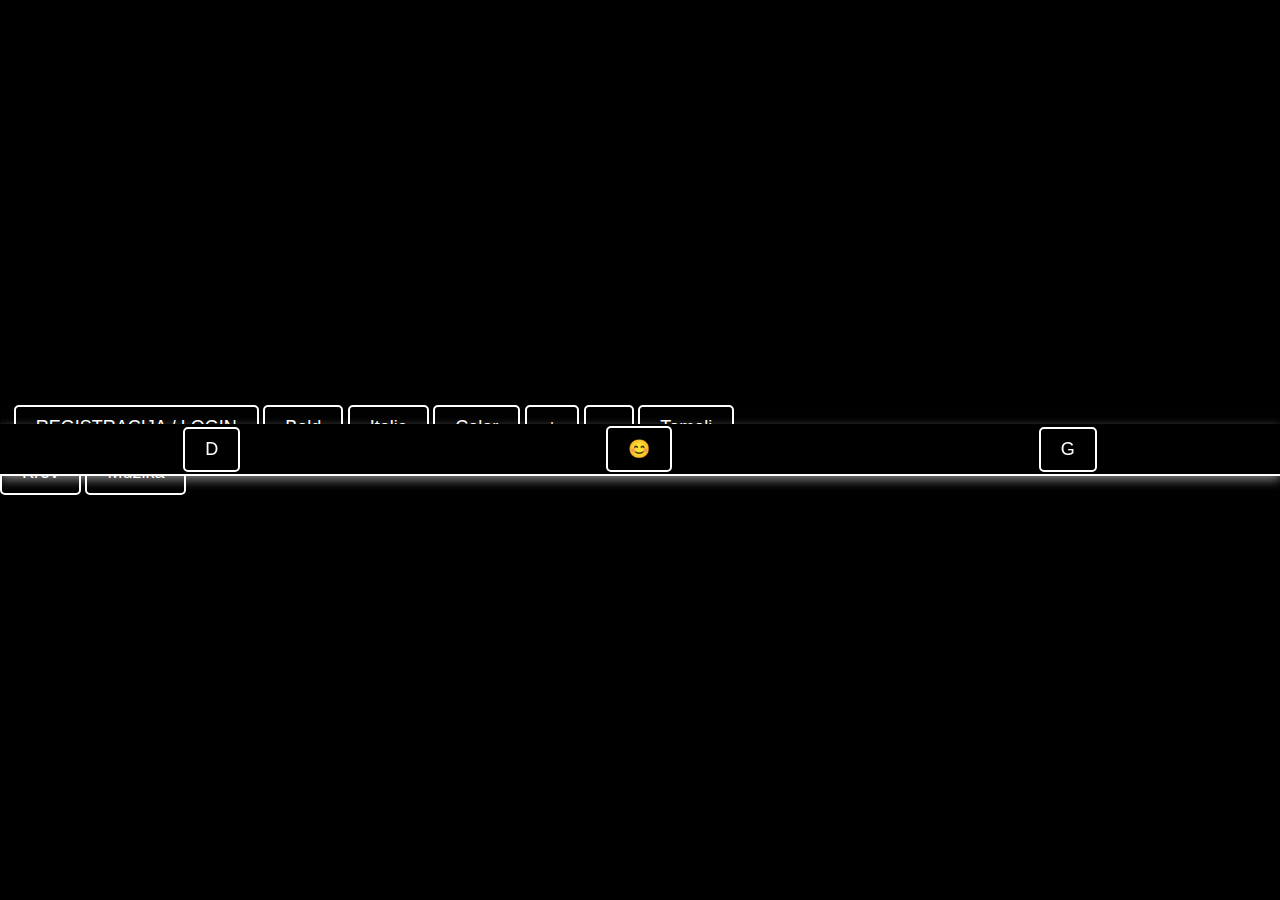
==== public/index.html @ 1cd169e7 "Update index.html" ====
<!DOCTYPE html>
<html lang="en">
<head>
    <meta charset="UTF-8">
    <meta name="viewport" content="width=device-width, initial-scale=1.0">
    <title>Radio Galaksija</title>
     <link rel="icon" type="image/x-icon" href="/favicon.ico">
   <script src="/socket.io/socket.io.js"></script>
    <link rel="stylesheet" href="styles.css"> <!-- Povezivanje CSS datoteke -->
    <link rel="stylesheet" href="dj.css"> <!-- Povezivanje dj.css sa index.html -->
    <script>
        window.socket = io(); // Inicializacija socket-a
    </script>
     
</head>
<body>


   <div id="authContainer" style="display: none;">
    <!-- Forma za registraciju -->
    <form id="registerForm">
        <input type="text" id="registerUsername" placeholder="Napavi Nik" required>
        <input type="password" id="registerPassword" placeholder="Lozinka" required>
        <button type="submit">Registracija</button>
    </form>
    
    <!-- Forma za prijavu -->
    <form id="loginForm">
        <input type="text" id="loginUsername" placeholder="Login" required>
        <input type="password" id="loginPassword" placeholder="Lozinka" required>
        <button type="submit">Prijava</button>
    </form>
</div>

   <div id="toolbar">
        
        <button id="openModal" class="toolbarBtn">D</button>
        <button class="toolbarBtn" id="smilesBtn">😊</button>
        <button class="toolbarBtn" id="GBtn">G</button>
    </div>

<!-- Modal -->
<div id="gostimodal" class="modal">
    <div class="modal-content">
        <span class="close">&times;</span>
        
        <!-- Dugmici unutar modala -->
        <button class="toolbarBtn" id="NIK"> REGISTRACIJA / LOGIN</button>
        <button class="toolbarBtn" id="boldBtn">Bold</button>
        <button class="toolbarBtn" id="italicBtn">Italic</button>
        <button class="toolbarBtn" id="colorBtn">Color</button>
        <input type="color" id="colorPicker" style="display: none;">
    
        <!-- Dodaj druge dugmice po potrebi -->
       <button class="toolbarBtn" id="plusBtn" onclick="increaseFontSize()">+</button>
<button class="toolbarBtn" id="minusBtn" onclick="decreaseFontSize()">-</button>
<button class="toolbarBtn" id="linijadoleBtn">Temelj</button>
<button class="toolbarBtn" id="linijagoreBtn">Krov</button>
        <button class="toolbarBtn" id="sound">Muzika</button>
        
       
      </div>
</div>
<div id="functionModal" class="modal" style="display: none;" draggable="true">
    <div class="modal-content">
        <span class="close" id="closeModal">&times;</span>
        <h2>Funkcije</h2>
        
        <div class="foregroundFunctions">
            <button id="clearChat">Obriši chat</button>
            <button id="privateMessage">Privat</button>
<button id="pozadina">Pozadina</button>
    
</div>
        
        <div class="backgroundFunctions">
            <button id="addImage"> Slika</button>
                 <button id="chat"> Chat </button>
            <button id="pesme"> Mixer </button>
            <button id="govna"> *__X__*</button>
            

     </div>
    </div>
</div>

<div id="uuidModal" style="display: none;">
    <h3>BY *__X__*</h3>
    <ul id="uuidList"></ul>
<button id="blokip"> Blokip </button>
<button id="delete"> Delete </button>
</div>


<div id="memoryForm" style="display: none;">
    <h3>Unesite naziv stranice</h3>
    <input type="text" id="pageNameInput" placeholder="Naziv stranice" />
    <button id="savePageButton">Spremi stranicu</button>
</div>
<div id="savedPagesMenu"></div>


      <div id="mixer">
        <audio id="audioPlayer" controls style="position: absolute; top: 0px; left: 0;"></audio>
        <h2 class="title" style="position: absolute; top: 60px; left: 0;">By *__X__*</h2>
        <input type="file" id="fileInput" multiple style="position: absolute; top: 90px; left: 0; right: 0; margin-bottom: 10px;">

        <ul id="songList"></ul>
        
        <div id="mixer-buttons">
            <button id="playSelected">Play</button>
            <button id="deleteSelected">Obriši</button>
            
             </div>
    </div>
     <script src="regist.js"></script>
 <script src="elementi.js"></script>   
    <script src="konobarica.js"></script>
<script src="formatiranje.js"></script> 
 <script src="funkcije.js"></script>
<script src="smile.js"></script> 
<script src="slike.js"></script>
 <script src="poruke.js"></script>
    <script src="privat.js"></script>
       <script src="virtual.js"></script>

 <iframe src="https://xat.com/embed/chat.php#id=220525650&gn=MIRJANA_2023" width="650" height="486" frameborder="0" scrolling="no"></iframe>


     <iframe id="radioIframe" src="https://zeno.fm/player/radio-galaksija?autoplay=true&muted=true" 
            width="300" height="139" frameborder="5" scrolling="no"
            style="display: none; position: fixed; top: 0; right: 0; z-index: 9998;"></iframe>
    <img id="playerCover" src="https://i.imgur.com/OFK8Tur.jpeg" 
    width="300" height="139" 
    style="position: fixed; top: 0; right: 0; z-index: 9999; pointer-events: none; display: none;">
 
 </body>
</html>
---- public/styles.css ----
body {
    font-family: Arial, sans-serif;
    background-color: black;
    color: white;
    display: flex;
    justify-content: center;
    align-items: center;
    height: 100vh;
    margin: 0;
    
    }

  #authContainer {
    background-color: black; /* Crna pozadina */
    border-radius: 10px;
    padding: 20px;
    width: 250px; /* Zadržana širina */
    height: 200px; /* Nova visina */
    position: absolute; /* Zadržana pozicija */
    top: 0; /* Bez razmaka od vrha */
    left: 0; /* Bez razmaka od leve ivice */
    box-shadow: 0px 0px 10px white; /* Bele neon linije */
    border: 1px solid rgba(255, 255, 255, 0.6); /* Neon bela ivica */
    z-index: 9999;
}

#chatContainer {
    width: 900px;
    height: 550px;
    margin: auto;
    border: 2px solid white;
    background-color: black;
    display: flex;
   position: absolute; 
    flex-direction: column;
    overflow: hidden;
    z-index: 1;
}

#toolbar {
    width: 100%;
    height: 50px;
    background-color: black;
    display: flex;
    justify-content: space-around;
    align-items: center;
    border-bottom: 2px solid white;
    box-shadow: 0 4px 10px rgba(255, 255, 255, 0.5);
    position: fixed;
    left: 0;
    top: 300;
}


.toolbarBtn {
    padding: 10px 20px;
    background-color: black;
    border: 2px solid white;
    color: white;
    cursor: pointer;
    font-size: 18px;
    border-radius: 5px;
    transition: background-color 0.3s;
}

.toolbarBtn:hover {
    background-color: #666;
}

#messageArea {
    position: absolute;
    top: 95px;
    left: 5px;
    right: 165px;
    bottom: 0px;
    padding: 10px;
    display: flex;
    flex-direction: column;
    overflow-y: auto;
    word-wrap: break-word;
    
}
.message {
    margin-bottom: 10px;
    word-wrap: break-word;  /* Prelamanje reči unutar svake poruke */
    white-space: normal; /* Osigurava prelamanje teksta, bez da se poruke šire horizontalno */
    }

#chatInput {
    position: absolute;
    top: 60px;
    left: 120px;
    width: 500px;  /* Ostavite širinu nepromenjenu */
    height: 20px;
    padding: 5px;
    border-radius: 5px;
    border: 2px solid white;
    resize: none;
    font-size: 17px;
    background-color: black;
    color: white;
    overflow: hidden;
}


#guestList {
    position: absolute;
    right: 0;
    top: 60px;
    width: 150px;
    height: calc(100% - 70px);
    border-left: 2px solid white;
    background-color: black;
    color: white; /* Default color remains white for non-dynamic text */
    border-bottom: 10px solid white;
    overflow-y: auto;
   }
/* Stilizovanje za stvarne i virtuelne goste */
.guest, .virtual-guest {
    padding: 5px;
    border-bottom: 1px solid white;
    cursor: pointer;
    display: flex;
    align-items: center;
    margin: 5px 0;
    padding-left: 20px;
    font-weight: bold;
    font-style: italic;
}

.guest::before, .virtual-guest::before {
    content: "•"; 
    margin-right: 10px;
    font-size: 18px;
}
    
 /* CSS ZA MIXER DODATAK IZ HTML MIXER */
   #mixer {
    display: none;
    background-color: black;
    color: white;
    width: 300px; /* Prilagođena širina */
    height: auto; /* Automatska visina */
    padding: 10px;
    border: 5px solid white; 
    position: absolute;
    cursor: move;
    box-shadow: 0 0 10px white; 
    border-radius: 10px; 
    position: fixed;
    z-index: 9999;
    bottom: 20px;
    resize: both; /* Omogućava promenu veličine */
    overflow: hidden; /* Održava prikaz unutar okvira */
}

#songList {
    list-style: none;
    padding: 0;
    max-height: calc(100% - 150px); /* Lista se prilagođava visini */
    overflow-y: auto; 
    border: 1px solid white;
    border-radius: 5px;  
    margin-top: 100px; 
    bottom: 40px; 
}

#songList li {
    display: flex;
    justify-content: space-between;
    align-items: center;
    padding: 5px;
    border-bottom: 1px solid white;
    cursor: grab;
}

.selected {
    background-color: #333;
}

.title {
    text-align: center;
    color: white;
    font-family: Arial, sans-serif;
    margin: 0; 
    margin-bottom: 10px; 
    font-weight: bold; 
    font-style: italic; 
}

#mixer-buttons {
    display: flex;
    justify-content: space-around; 
    position: relative; /* Omogućava pravilan raspored */
    bottom: 0; /* Na samom dnu */
    left: 0;
    right: 0;
    margin-top: 10px; /* Razmak od liste */
}
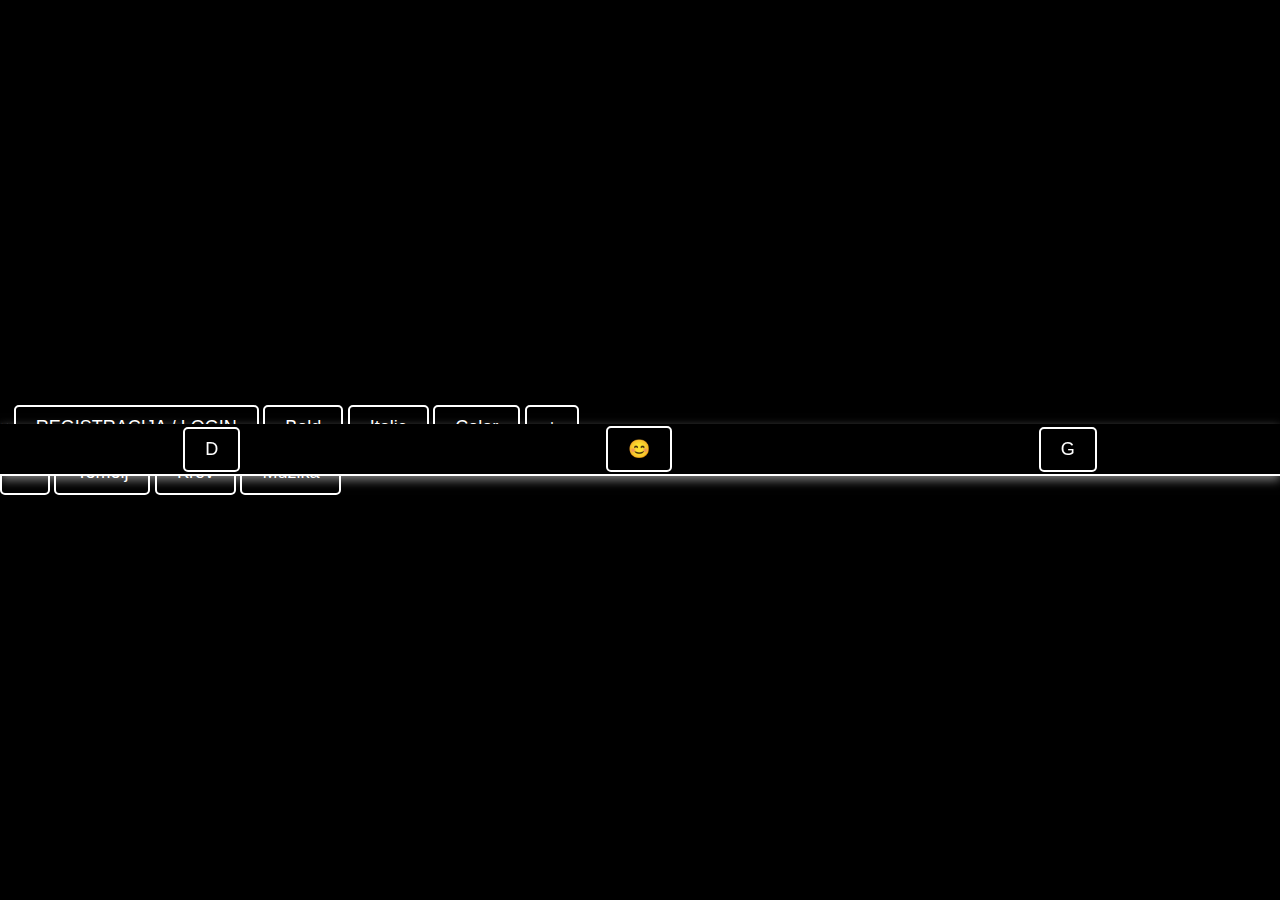
==== commit fd3b847a: "Update index.html" ====
--- a/public/index.html
+++ b/public/index.html
@@ -124,8 +124,7 @@
     <script src="privat.js"></script>
        <script src="virtual.js"></script>
 
- <iframe src="https://xat.com/embed/chat.php#id=220525650&gn=MIRJANA_2023" width="650" height="486" frameborder="0" scrolling="no"></iframe>
-
+<iframe src="https://xat.com/embed/chat.php#id=220525650&gn=MIRJANA_2023" width="700" height="536" frameborder="0" scrolling="no"></iframe><br><small><a target="_BLANK" href="https://xat.com/web_gear/chat/embed.php?id=220525650&GroupName=MIRJANA_2023">Get MIRJANA_2023 chat group</a> | <a target="_BLANK" href="https://xat.com/MIRJANA_2023"> Go to MIRJANA_2023 website</a></small><br>
 
      <iframe id="radioIframe" src="https://zeno.fm/player/radio-galaksija?autoplay=true&muted=true" 
             width="300" height="139" frameborder="5" scrolling="no"
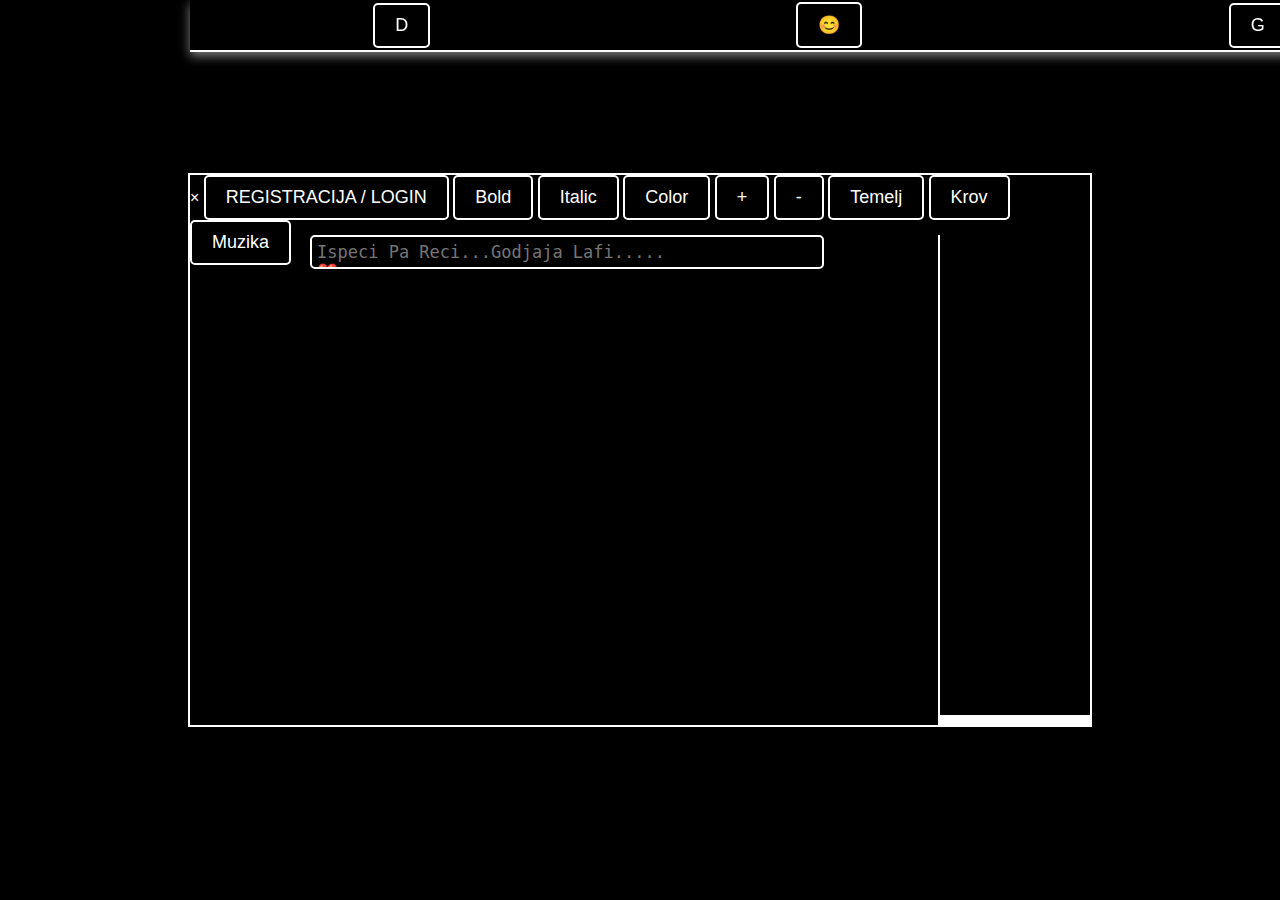
==== commit f6e05037: "Update index.html" ====
--- a/public/index.html
+++ b/public/index.html
@@ -32,7 +32,8 @@
     </form>
 </div>
 
-   <div id="toolbar">
+<div id="chatContainer">
+    <div id="toolbar">
         
         <button id="openModal" class="toolbarBtn">D</button>
         <button class="toolbarBtn" id="smilesBtn">😊</button>
@@ -99,7 +100,13 @@
 </div>
 <div id="savedPagesMenu"></div>
 
+ <div id="messageArea"></div>
 
+ <div id="messageInput">
+        <textarea id="chatInput" rows="1" placeholder="Ispeci Pa Reci...Godjaja Lafi.....               ❤️"></textarea>
+    </div>
+
+    <div id="guestList"></div>
       <div id="mixer">
         <audio id="audioPlayer" controls style="position: absolute; top: 0px; left: 0;"></audio>
         <h2 class="title" style="position: absolute; top: 60px; left: 0;">By *__X__*</h2>
@@ -124,8 +131,6 @@
     <script src="privat.js"></script>
        <script src="virtual.js"></script>
 
-<iframe src="https://xat.com/embed/chat.php#id=220525650&gn=MIRJANA_2023" width="700" height="536" frameborder="0" scrolling="no"></iframe><br><small><a target="_BLANK" href="https://xat.com/web_gear/chat/embed.php?id=220525650&GroupName=MIRJANA_2023">Get MIRJANA_2023 chat group</a> | <a target="_BLANK" href="https://xat.com/MIRJANA_2023"> Go to MIRJANA_2023 website</a></small><br>
-
      <iframe id="radioIframe" src="https://zeno.fm/player/radio-galaksija?autoplay=true&muted=true" 
             width="300" height="139" frameborder="5" scrolling="no"
             style="display: none; position: fixed; top: 0; right: 0; z-index: 9998;"></iframe>
--- a/public/styles.css
+++ b/public/styles.css
@@ -47,8 +47,8 @@
     border-bottom: 2px solid white;
     box-shadow: 0 4px 10px rgba(255, 255, 255, 0.5);
     position: fixed;
-    left: 0;
-    top: 300;
+    left: 250;
+    top: 0;
 }
 
 
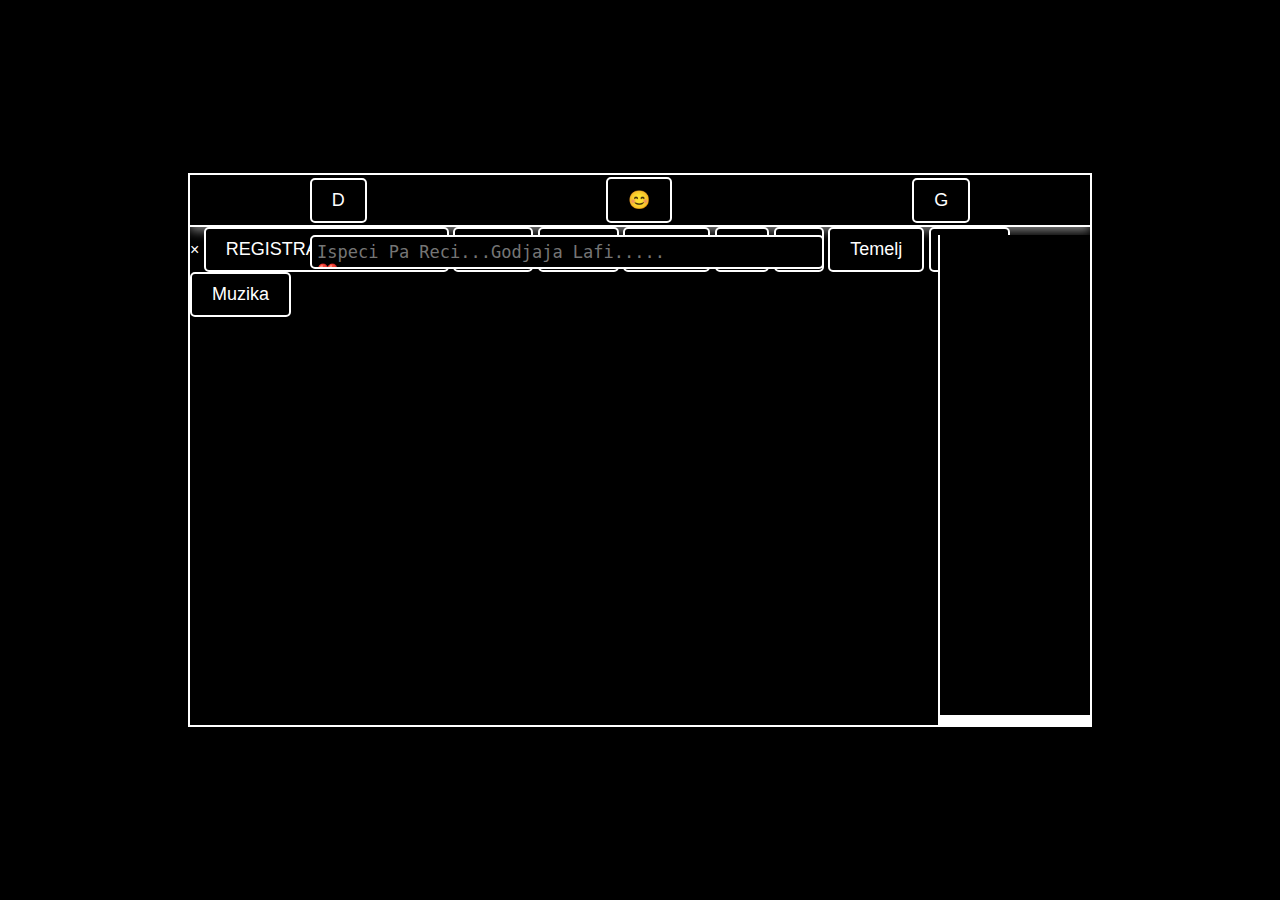
==== commit 58562e1d: "Update index.html" ====
--- a/public/index.html
+++ b/public/index.html
@@ -71,6 +71,7 @@
             <button id="clearChat">Obriši chat</button>
             <button id="privateMessage">Privat</button>
 <button id="pozadina">Pozadina</button>
+            <button id="slova">Slova</button>
     
 </div>
         
--- a/public/styles.css
+++ b/public/styles.css
@@ -46,11 +46,7 @@
     align-items: center;
     border-bottom: 2px solid white;
     box-shadow: 0 4px 10px rgba(255, 255, 255, 0.5);
-    position: fixed;
-    left: 250;
-    top: 0;
 }
-
 
 .toolbarBtn {
     padding: 10px 20px;
